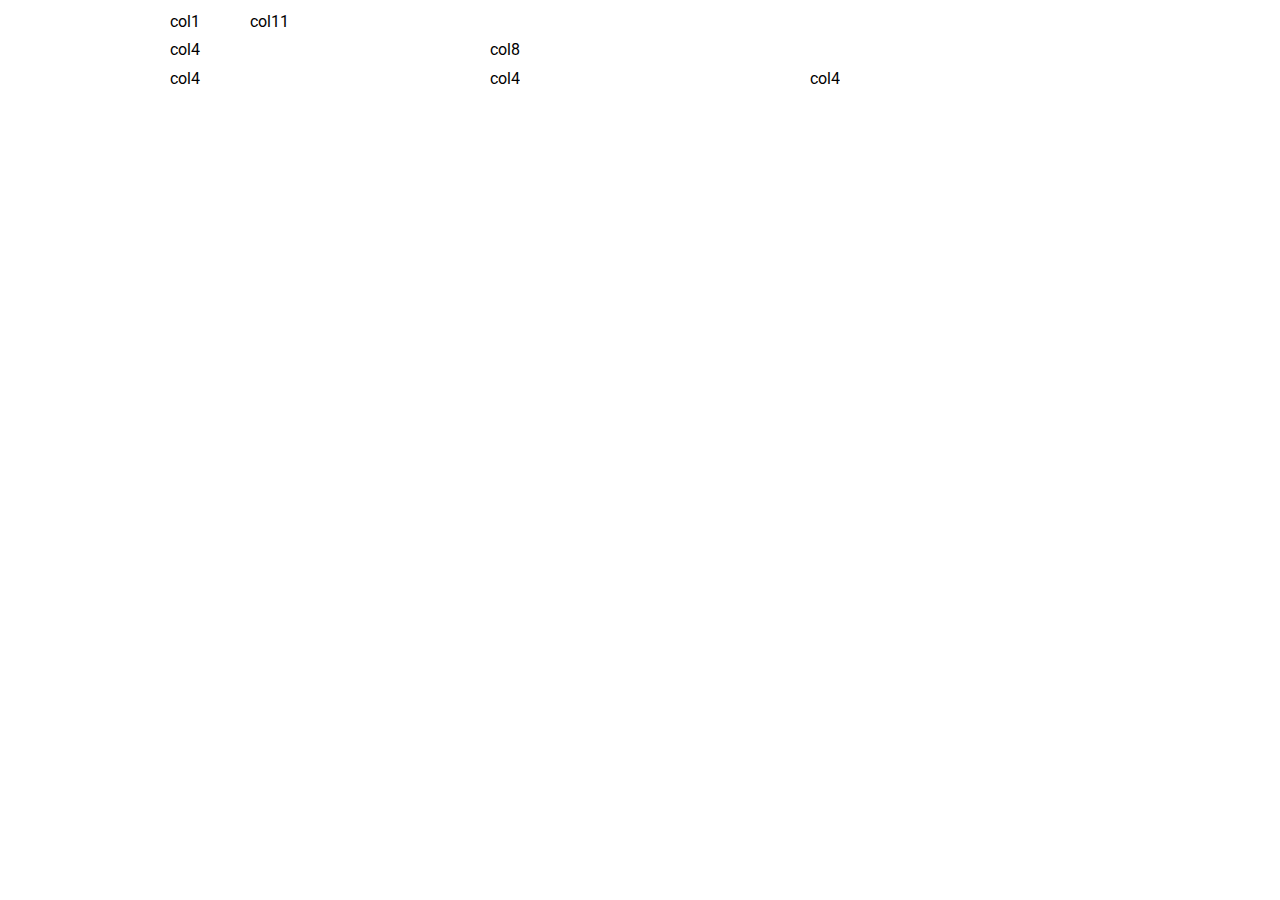
==== sitefinal/index.html @ b091ba93 "RBTech" ====
<!DOCTYPE html>
<!DOCTYPE html>
<html lang="pt-br">
	<head>
		<meta charset="utf-8" />
		<title>RBernadi - Desenvolvimento de Web</title>
		<link rel="stylesheet" type="text/css" href="css/normalize.css" />
		<link href="https://fonts.googleapis.com/css?family=Roboto:100,300,400,500,700" rel="stylesheet" />
		<link rel="stylesheet" type="text/css" href="css/estilo.css" />
	</head>
	<body>
		<div class="linha">
			<div class="coluna col1">col1</div>
			<div class="coluna col11">col11</div>
		</div>
		<div class="linha">
			<div class="coluna col4">col4</div>
			<div class="coluna col8">col8</div>
		</div>
		<div class="linha">
			<div class="coluna col4">col4</div>
			<div class="coluna col4">col4</div>
			<div class="coluna col4">col4</div>
		</div>
	</body>
</html>
---- sitefinal/css/estilo.css ----
body{
	font-family: 'Roboto', sans-serif;
}
/* grid 960px */
.linha{
	width: 960px;
	margin: 0 auto;
	overflow: auto;
	padding: 5px 0;
}

.coluna{
	padding: 0 10px;
	float: left;
}
.col1{
	width: 60px;	
}
.col2{
	width: 140px;	
}
.col3{
	width: 220px;	
}
.col4{
	width: 300px;	
}
.col5{
	width: 380px;	
}
.col6{
	width: 460px;	
}
.col7{
	width: 540px;	
}
.col8{
	width: 620px;	
}
.col9{
	width: 700px;	
}
.col10{
	width: 780px;	
}
.col11{
	width: 860px;	
}
.col12{
	width: 940px;	
}
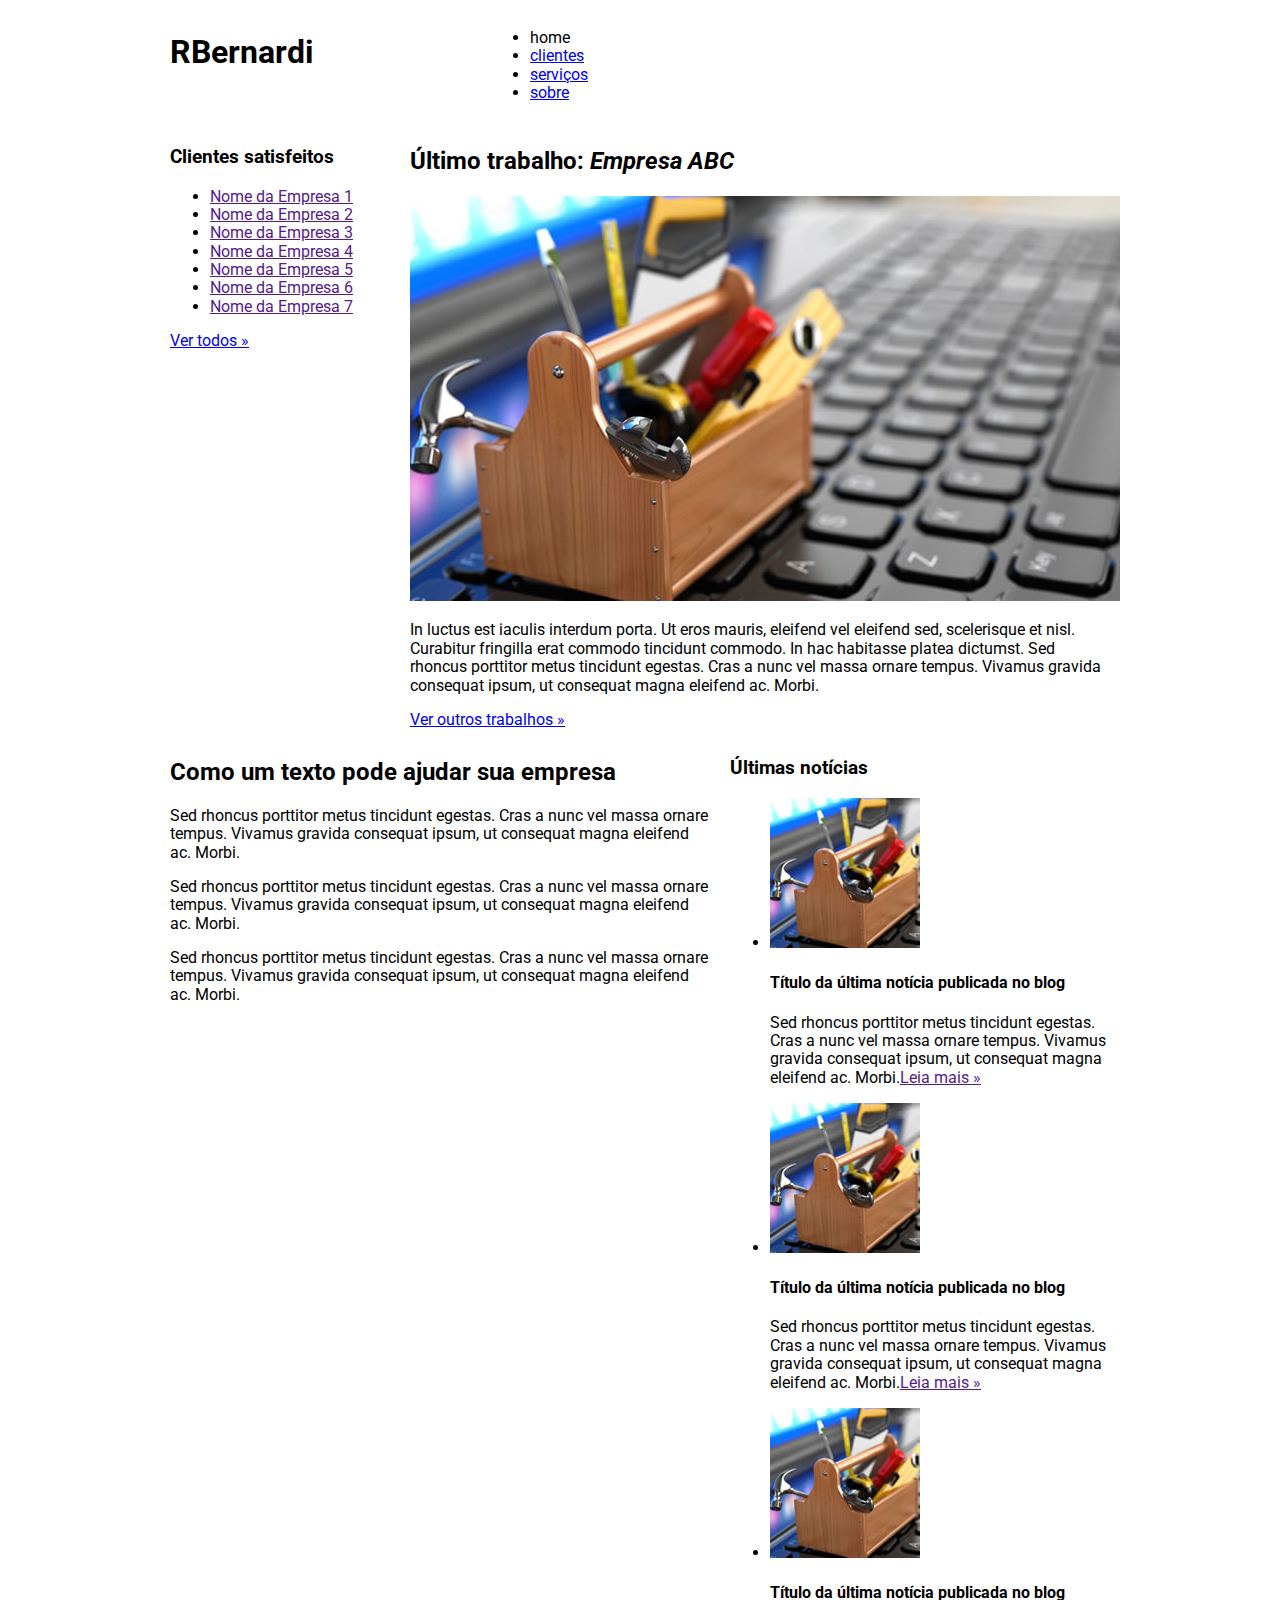
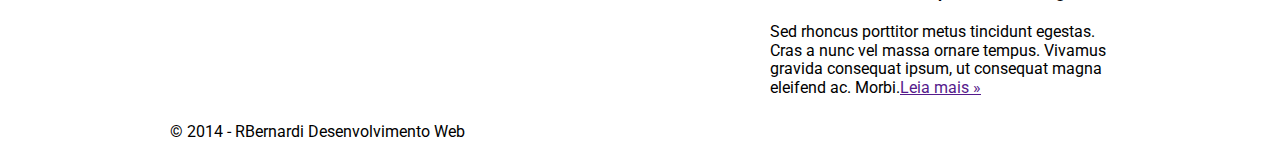
==== commit 502c454c: "RBTech" ====
--- a/sitefinal/index.html
+++ b/sitefinal/index.html
@@ -1,26 +1,100 @@
-<!DOCTYPE html>
 <!DOCTYPE html>
 <html lang="pt-br">
 	<head>
 		<meta charset="utf-8" />
-		<title>RBernadi - Desenvolvimento de Web</title>
+		<title>RBernardim-- DesenvolvimentomWeb</title>
 		<link rel="stylesheet" type="text/css" href="css/normalize.css" />
 		<link href="https://fonts.googleapis.com/css?family=Roboto:100,300,400,500,700" rel="stylesheet" />
 		<link rel="stylesheet" type="text/css" href="css/estilo.css" />
 	</head>
 	<body>
-		<div class="linha">
-			<div class="coluna col1">col1</div>
-			<div class="coluna col11">col11</div>
+		<div class="header">
+			<div class="linha">
+				<header>
+					<div class="coluna col4">
+						<h1 class="logo">RBernardi</h1>
+					</div>
+					<div class="coluna col8">
+						<nav>
+							<ul compact="menu inline sem-marcador">
+								<li><a href="index.html"></a>home</li>
+								<li><a href="clientes.html">clientes</a></li>
+								<li><a href="servicos.html">serviços</a></li>
+								<li><a href="sobre.html">sobre</a></li>
+							</ul>
+						</nav>
+					</div>
+				</header>
+			</div>
 		</div>
 		<div class="linha">
-			<div class="coluna col4">col4</div>
-			<div class="coluna col8">col8</div>
+			<section>
+				<div class="coluna col3">
+					<h3>Clientes satisfeitos</h3>
+					<ul class="sem-marcador sem-padding">
+						<li><a href="">Nome da Empresa 1</a></li>
+						<li><a href="">Nome da Empresa 2</a></li>
+						<li><a href="">Nome da Empresa 3</a></li>
+						<li><a href="">Nome da Empresa 4</a></li>
+						<li><a href="">Nome da Empresa 5</a></li>
+						<li><a href="">Nome da Empresa 6</a></li>
+						<li><a href="">Nome da Empresa 7</a></li>
+					</ul>
+					<a href="cliente.html" class="botao">Ver todos &raquo;</a>
+				</div>
+				<div class="coluna col9">
+					<h2>Último trabalho: <em>Empresa ABC</em></h2>
+					<img src="img/thumb-grande.jpg" alt="" />
+					<p>In luctus est iaculis interdum porta. Ut eros mauris, eleifend vel eleifend sed, scelerisque et nisl. Curabitur fringilla erat commodo tincidunt commodo. In hac habitasse platea dictumst. Sed rhoncus porttitor metus tincidunt egestas. Cras a nunc vel massa ornare tempus. Vivamus gravida consequat ipsum, ut consequat magna eleifend ac. Morbi.</p>
+					<a href="clientes.html" class="botao">Ver outros trabalhos &raquo;</a>
+				</div>
+			</section>
 		</div>
-		<div class="linha">
-			<div class="coluna col4">col4</div>
-			<div class="coluna col4">col4</div>
-			<div class="coluna col4">col4</div>
+		<div class="conteudo-extra">
+			<div class="linha">
+				<div class="coluna col7">
+					<section>
+						<h2>Como um texto pode ajudar sua empresa</h2>
+						<p>Sed rhoncus porttitor metus tincidunt egestas. Cras a nunc vel massa ornare tempus. Vivamus gravida consequat ipsum, ut consequat magna eleifend ac. Morbi.</p>
+						<p>Sed rhoncus porttitor metus tincidunt egestas. Cras a nunc vel massa ornare tempus. Vivamus gravida consequat ipsum, ut consequat magna eleifend ac. Morbi.</p>
+						<p>Sed rhoncus porttitor metus tincidunt egestas. Cras a nunc vel massa ornare tempus. Vivamus gravida consequat ipsum, ut consequat magna eleifend ac. Morbi.</p>
+					</section>
+				</div>
+				<div class="coluna col5">
+					<h3>Últimas notícias</h3>
+					<ul class="sem-marcador sem-padding noticias">
+						<li>
+							<img src="img/thumb-pequena.jpg" alt="" />
+							<h4>Título da última notícia publicada no blog</h4>
+							<p>Sed rhoncus porttitor metus tincidunt egestas. Cras a nunc vel massa ornare tempus. Vivamus gravida consequat ipsum, ut consequat magna eleifend ac. Morbi.<a href="">Leia mais &raquo;</a></p>
+
+						</li>
+						<li>
+							<img src="img/thumb-pequena.jpg" alt="" />
+							<h4>Título da última notícia publicada no blog</h4>
+							<p>Sed rhoncus porttitor metus tincidunt egestas. Cras a nunc vel massa ornare tempus. Vivamus gravida consequat ipsum, ut consequat magna eleifend ac. Morbi.<a href="">Leia mais &raquo;</a></p>
+
+						</li>
+						<li>
+							<img src="img/thumb-pequena.jpg" alt="" />
+							<h4>Título da última notícia publicada no blog</h4>
+							<p>Sed rhoncus porttitor metus tincidunt egestas. Cras a nunc vel massa ornare tempus. Vivamus gravida consequat ipsum, ut consequat magna eleifend ac. Morbi.<a href="">Leia mais &raquo;</a></p>
+
+						</li>
+					</ul>
+				</div>
+			</div>
+		</div>
+		<div class="footer">
+			<div class="linha">
+				<footer>
+					<div class="coluna col12">
+						<span>&copy; 2014 - RBernardi Desenvolvimento Web</span>
+					</div>
+				</footer>
+			</div>
 		</div>
 	</body>
-</html>+</html>
+
+	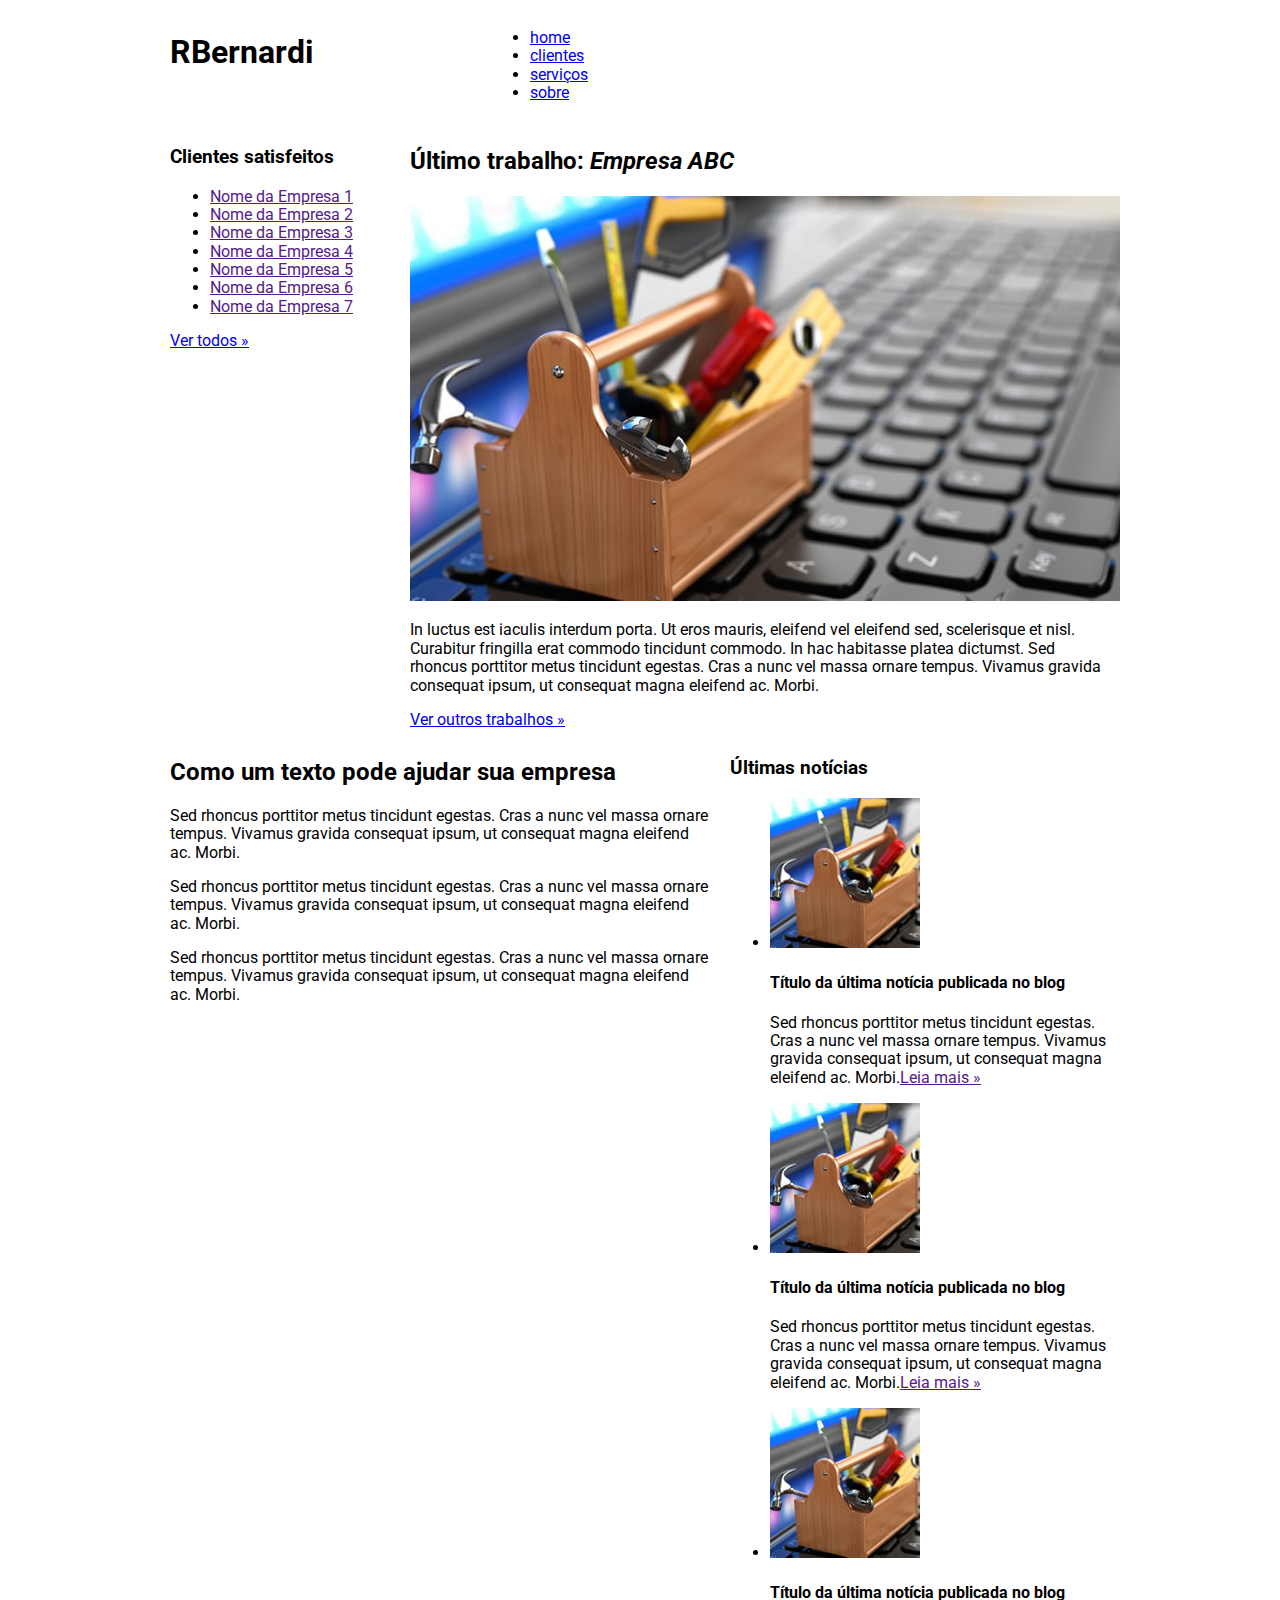
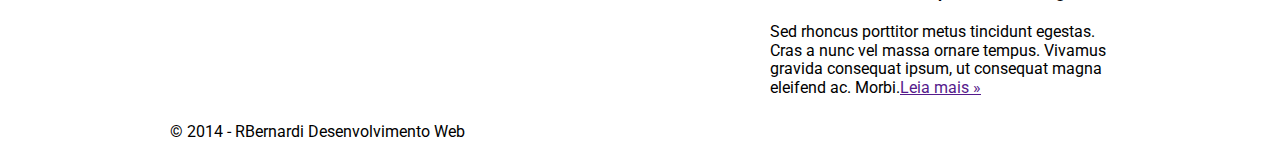
==== commit 879ffe14: "RBTech" ====
--- a/sitefinal/index.html
+++ b/sitefinal/index.html
@@ -17,7 +17,7 @@
 					<div class="coluna col8">
 						<nav>
 							<ul compact="menu inline sem-marcador">
-								<li><a href="index.html"></a>home</li>
+								<li><a href="index.html">home</a></li>
 								<li><a href="clientes.html">clientes</a></li>
 								<li><a href="servicos.html">serviços</a></li>
 								<li><a href="sobre.html">sobre</a></li>
@@ -29,7 +29,7 @@
 		</div>
 		<div class="linha">
 			<section>
-				<div class="coluna col3">
+				<div class="coluna col3 sidebar">
 					<h3>Clientes satisfeitos</h3>
 					<ul class="sem-marcador sem-padding">
 						<li><a href="">Nome da Empresa 1</a></li>
